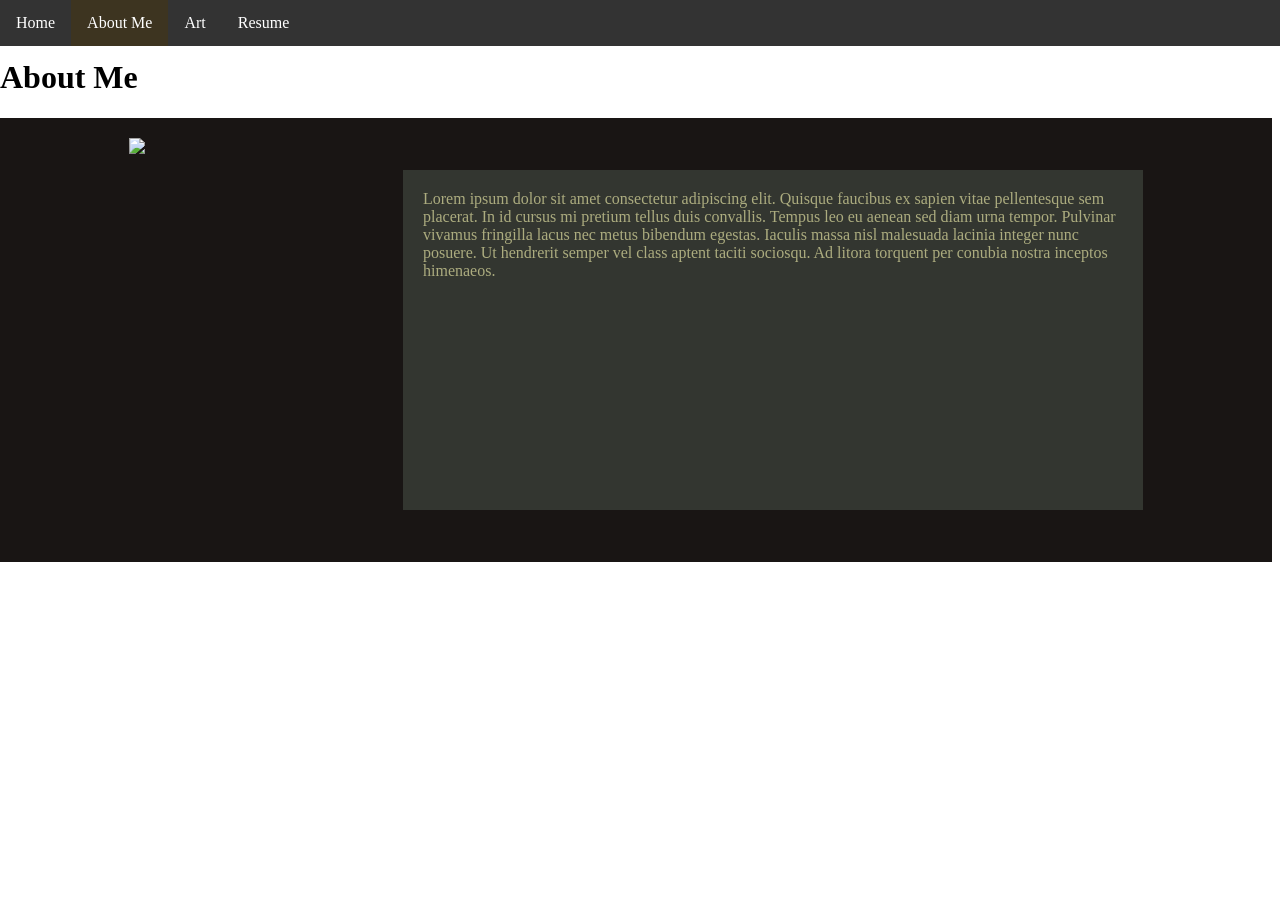
==== aboutme.html @ 1f8e9f5f "hjdjgfffffh" ====
<!DOCTYPE html>
<html>
  <head>
    <meta charset="utf-8" />
    <title>Final Project - About Me</title>
    <link href="style.css" rel="stylesheet" type="text/css" />
    <style>
      /* Styling Only Related To THIS Page */
      .parent-flex {
        display: flex;
        background-color: rgb(25, 21, 20);
        align-items: center;
        justify-content: space-around;
        margin-bottom: 50px;
      }
      p{
        color: rgb(172, 172, 127);
      }
      .parent-flex img {
        min-height: 400px;
        width: 150px;
        padding: 20px;
      }
      .child-flex p {
        background-color: rgb(51, 54, 48);
        min-height: 300px;
        max-width: 700px;
        padding: 20px;
        margin: 20px;
      }
      body{
        background-color:(30,42,32);
      }
    </style>
  </head>
  <body>
    <!-- ⬆⬆⬆⬆ Nav Bar -->
    <ul>
      <li><a href="index.html">Home</a></li>
      <li><a class="active" href="aboutme.html">About Me</a></li>
      <li><a href="art.html">Art</a></li>
      <li><a href="resume.html">Resume</a></li>
    </ul>

    <!-- ⬇⬇⬇⬇⬇⬇ Main Page Content -->
    <h1>About Me</h1>
    <div class="parent-flex">
      <div class="child-flex">
        <img
          src="images/HeartIcons.jpeg"
        />
      </div>
      <div class="child-flex">
        <p>
          Lorem ipsum dolor sit amet consectetur adipiscing elit. Quisque
          faucibus ex sapien vitae pellentesque sem placerat. In id cursus mi
          pretium tellus duis convallis. Tempus leo eu aenean sed diam urna
          tempor. Pulvinar vivamus fringilla lacus nec metus bibendum egestas.
          Iaculis massa nisl malesuada lacinia integer nunc posuere. Ut
          hendrerit semper vel class aptent taciti sociosqu. Ad litora torquent
          per conubia nostra inceptos himenaeos.
        </p>
      </div>
    </div>
  </body>
</html>
---- style.css ----
/* Styling Only Related To ALL Pages */

body {
  padding-top: 30px;
  margin-left: 0px;
}
/* ⬆⬆⬆⬆ Nav Bar Styling 
~~~~~ Taken From: 
https://www.w3schools.com/css/css_navbar_horizontal.asp */
ul {
  list-style-type: none;
  margin: 0;
  padding: 0;
  overflow: hidden;
  background-color: #333333;
  position: fixed;
  top: 0;
  width: 100%;
  z-index: 999;
}

li {
  float: left;
}

li a {
  display: block;
  color: white;
  text-align: center;
  padding: 14px 16px;
  text-decoration: none;
}

li a:hover:not(.active) {
  background-color: rgb(106, 88, 53);
}

.active {
  background-color: rgb(61, 52, 32);
}

h1 {
  width: 100%;
}
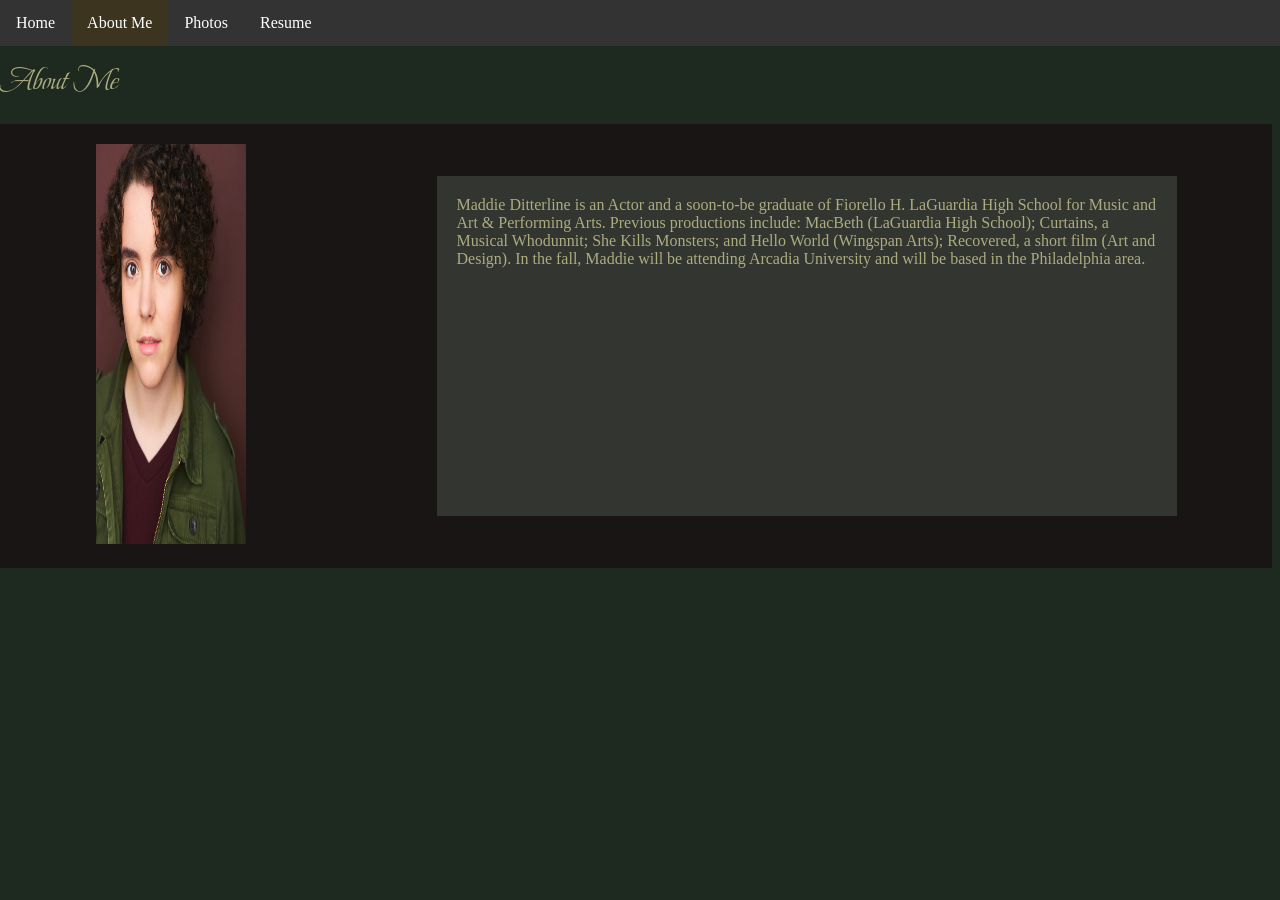
==== commit 316d181c: "fdafsafd" ====
--- a/aboutme.html
+++ b/aboutme.html
@@ -4,6 +4,9 @@
     <meta charset="utf-8" />
     <title>Final Project - About Me</title>
     <link href="style.css" rel="stylesheet" type="text/css" />
+    <link rel="preconnect" href="https://fonts.googleapis.com">
+<link rel="preconnect" href="https://fonts.gstatic.com" crossorigin>
+<link href="https://fonts.googleapis.com/css2?family=Beau+Rivage&family=IM+Fell+English:ital@0;1&display=swap" rel="stylesheet">
     <style>
       /* Styling Only Related To THIS Page */
       .parent-flex {
@@ -21,6 +24,9 @@
         width: 150px;
         padding: 20px;
       }
+      h1{
+        color: rgb(172,172,127)
+      }
       .child-flex p {
         background-color: rgb(51, 54, 48);
         min-height: 300px;
@@ -28,37 +34,48 @@
         padding: 20px;
         margin: 20px;
       }
+      .img{
+        width:100%;
+      }
       body{
         background-color:(30,42,32);
       }
+      .beau-rivage-regular {
+  font-family: "Beau Rivage", cursive;
+  font-weight: 400;
+  font-style: normal;
+}
+.im-fell-english-regular {
+  font-family: "IM Fell English", serif;
+  font-weight: 400;
+  font-style: normal;
+}
     </style>
   </head>
   <body>
     <!-- ⬆⬆⬆⬆ Nav Bar -->
-    <ul>
+    <ul class="im-fell-english-regular">
       <li><a href="index.html">Home</a></li>
       <li><a class="active" href="aboutme.html">About Me</a></li>
-      <li><a href="art.html">Art</a></li>
+      <li><a href="art.html">Photos</a></li>
       <li><a href="resume.html">Resume</a></li>
     </ul>
 
     <!-- ⬇⬇⬇⬇⬇⬇ Main Page Content -->
-    <h1>About Me</h1>
+    <h1 class="beau-rivage-regular">About Me</h1>
     <div class="parent-flex">
       <div class="child-flex">
-        <img
-          src="images/HeartIcons.jpeg"
+        <img class="img"
+          src="images/IMG_4433.jpg"
         />
       </div>
       <div class="child-flex">
-        <p>
-          Lorem ipsum dolor sit amet consectetur adipiscing elit. Quisque
-          faucibus ex sapien vitae pellentesque sem placerat. In id cursus mi
-          pretium tellus duis convallis. Tempus leo eu aenean sed diam urna
-          tempor. Pulvinar vivamus fringilla lacus nec metus bibendum egestas.
-          Iaculis massa nisl malesuada lacinia integer nunc posuere. Ut
-          hendrerit semper vel class aptent taciti sociosqu. Ad litora torquent
-          per conubia nostra inceptos himenaeos.
+        <p class="im-fell-english-regular">
+          Maddie Ditterline is an Actor and a soon-to-be graduate of Fiorello H. 
+          LaGuardia High School for Music and Art & Performing Arts. Previous productions include: 
+          MacBeth (LaGuardia High School); Curtains, a Musical Whodunnit; She Kills Monsters; 
+          and Hello World (Wingspan Arts); Recovered, a short film (Art and Design). In the fall, Maddie 
+          will be attending Arcadia University and will be based in the Philadelphia area.
         </p>
       </div>
     </div>
--- a/style.css
+++ b/style.css
@@ -3,6 +3,7 @@
 body {
   padding-top: 30px;
   margin-left: 0px;
+  background-color: rgb(30,42,32);
 }
 /* ⬆⬆⬆⬆ Nav Bar Styling 
 ~~~~~ Taken From: 
@@ -12,7 +13,7 @@
   margin: 0;
   padding: 0;
   overflow: hidden;
-  background-color: #333333;
+  background-color: rgb(51, 51, 51);
   position: fixed;
   top: 0;
   width: 100%;
